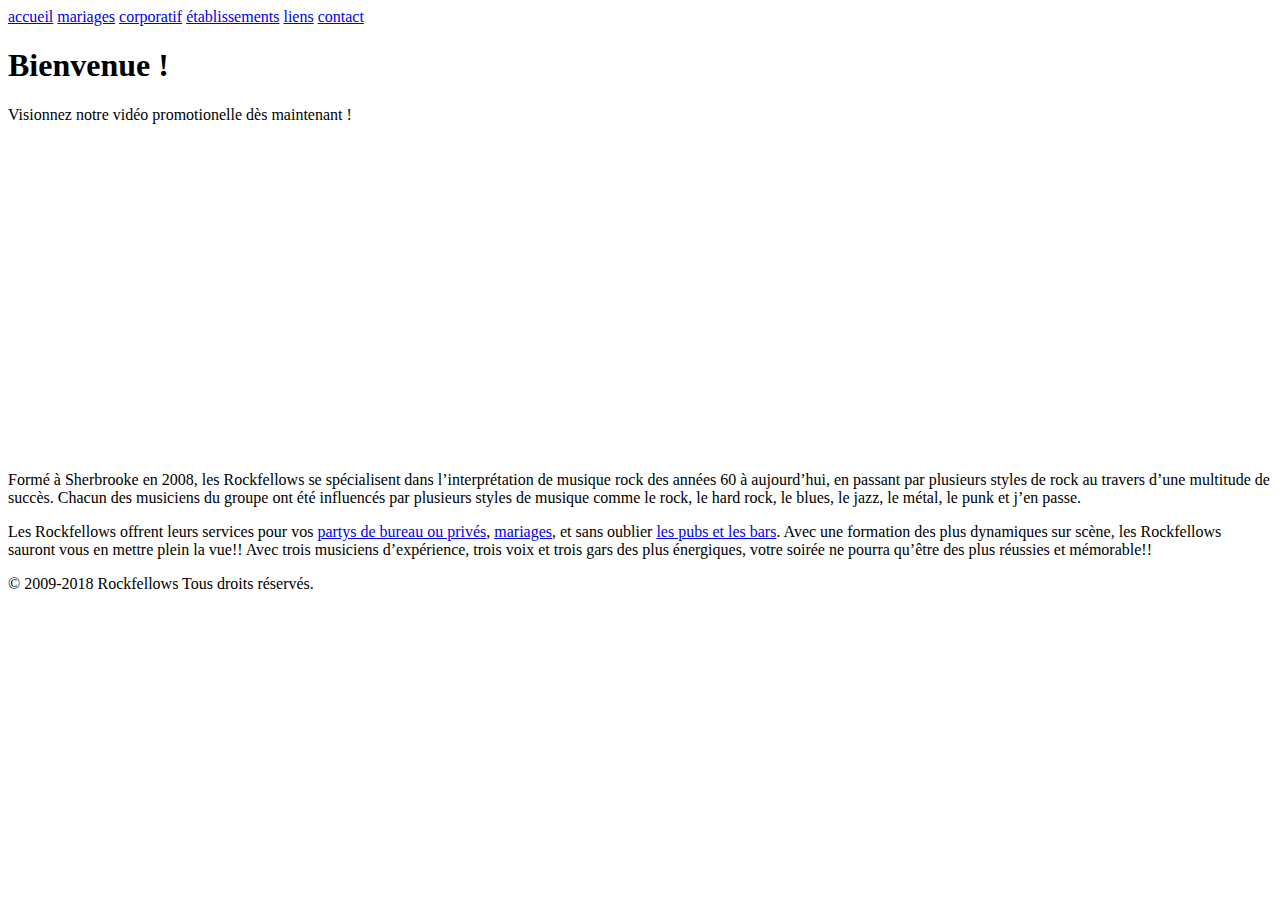
==== index.htm @ 168a0738 "Site files" ====
<!DOCTYPE HTML PUBLIC "-//W3C//DTD HTML 4.01 Transitional//EN"
"http://www.w3.org/TR/html4/loose.dtd">
<html>
<head>
<meta http-equiv="Content-Type" content="text/html; charset=ISO-8859-1">
<title>Groupe rock de Sherbrooke</title>

<link rel="StyleSheet" href="/themes/rockfellows/style/menu.css" type="text/css">
<style type="text/css">@import url("/themes/rockfellows/style/style.css"); </style>
<script type="text/javascript" src="/includes_axial/axialScript.js"></script><script type="text/javascript" src="/includes_axial/formScript.js"></script><script type="text/javascript" src="includes_axial/ckeditor/ckeditor.js"></script>
<!-- D�but du code HTML pour la fonction "Header" -->
<link rel="stylesheet" href="themes/rockfellows/style/style.css" />
<script type="text/javascript" src="http://ekomobi.com/redirect/detect.js?http://rockfellows.ekomobi.com"></script>
<script type="text/javascript" src="/includes_axial/jquery-1.4.4.min.js"></script>
<script type="text/javascript">

function get_next_pic(which)
{
	var next = (which >= $('#header img').size() ? 1 : which + 1 );
	$('#img' + which).fadeOut('slow', function(){$('#img' + next).fadeIn('slow', function(){ setTimeout("get_next_pic(" + next + ");", 8000); });});
}

$(document).ready(function()
{
	setTimeout("get_next_pic($('#header img').size());", 2000);
});



</script>

<script type="text/javascript">

  var _gaq = _gaq || [];
  _gaq.push(['_setAccount', 'UA-27007202-1']);
  _gaq.push(['_trackPageview']);

  (function() {
    var ga = document.createElement('script'); ga.type = 'text/javascript'; ga.async = true;
    ga.src = ('https:' == document.location.protocol ? 'https://ssl' : 'http://www') + '.google-analytics.com/ga.js';
    var s = document.getElementsByTagName('script')[0]; s.parentNode.insertBefore(ga, s);
  })();


</script>

</head>

<body>

		

		
		<!-- Si on n'est PAS en admin, inscrire le code ici -->

		



<div id="main">
	<div id="topmost" class="centered">
		<!--<a href="#">Connexion</a>&nbsp;|&nbsp;<a href="#">English</a>-->
	</div>
	<div id="header" class="centered">
	<!--
		<img id="img1" src="/themes/rockfellows/images/head1.jpg" />
		<img id="img2" src="/themes/rockfellows/images/head2.jpg" />
		<img id="img3" src="/themes/rockfellows/images/head3.jpg" />
	-->
	</div>
	<div id="navbar" class="centered">
		<a href="index.htm"><span class="nbll"></span>accueil<span class="nblr"></span></a>

		<a href="mariages.htm" class="nbl"><span class="nbll"><span class="nblr">mariages</span></span></a>
		<a href="corporatif.htm" class="nbl"><span class="nbll"><span class="nblr">corporatif</span></span></a>
		<a href="etablissements.htm" class="nbl"><span class="nbll"><span class="nblr">&eacute;tablissements</span></span></a>
		<a href="liens.htm" class="nbl"><span class="nbll"><span class="nblr">liens</span></span></a>
		<a href="contact.htm" class="nbl"><span class="nbll"><span class="nblr">contact</span></span></a>
	</div>
	<div id="middle" class="centered">

		<div id="content">

<!-- fin du code HTML pour la fonction "Header" -->


<h1>
	Bienvenue !</h1>
<p>
	Visionnez notre vid&eacute;o promotionelle d&egrave;s maintenant !</p>
<p>
	<iframe allowfullscreen="" frameborder="0" height="315" src="//www.youtube.com/embed/AVVgzbM1w_s" width="560"></iframe></p>
<p>
	Form&eacute; &agrave; Sherbrooke en 2008, les Rockfellows se sp&eacute;cialisent dans l&rsquo;interpr&eacute;tation de musique rock des ann&eacute;es 60 &agrave; aujourd&rsquo;hui, en passant par plusieurs styles de rock au travers d&rsquo;une multitude de succ&egrave;s. Chacun des musiciens du groupe ont &eacute;t&eacute; influenc&eacute;s par plusieurs styles de musique comme le rock, le hard rock, le blues, le jazz, le m&eacute;tal, le punk et j&rsquo;en passe.</p>
<p>
	Les Rockfellows offrent leurs services pour vos <a href="corporatif.htm">partys de bureau ou priv&eacute;s</a>, <a href="mariages.htm">mariages</a>, et sans oublier <a href="etablissements.htm">les pubs et les bars</a>. Avec une formation des plus dynamiques sur sc&egrave;ne, les Rockfellows sauront vous en mettre plein la vue!! Avec trois musiciens d&rsquo;exp&eacute;rience, trois voix et trois gars des plus &eacute;nergiques, votre soir&eacute;e ne pourra qu&rsquo;&ecirc;tre des plus r&eacute;ussies et m&eacute;morable!!</p>
 



<!-- D�but du code HTML pour la fonction "Footer" -->




	  
	  <!-- Si on n'est PAS en admin, inscrire le code ici -->

	  


</div>


		<div id="sidebar">

			<div id="sb-center">
				<!--
				<div>
					<h3>Partenaires</h3>
					<ul>
						<li>axialdev</li>
						<li>bar le magog</li>
						<li>organiz</li>
					</ul>
					<p>
						<a href="liens.htm">Afficher tous</a>
					</p>
				</div>
				-->

				<script src="http://widgets.twimg.com/j/2/widget.js"></script>
				<script>
				new TWTR.Widget({
				  version: 2,
				  type: 'profile',
				  rpp: 4,
				  interval: 6000,
				  width: 250,
				  height: 300,
				  theme: {
					shell: {
					  background: '#333333',
					  color: '#c9c9c9'
					},
					tweets: {
					  background: '#000000',
					  color: '#ffffff',
					  links: '#ff0000'
					}
				  },
				  features: {
					scrollbar: false,
					loop: false,
					live: false,
					hashtags: true,
					timestamp: true,
					avatars: false,
					behavior: 'all'
				  }
				}).render().setUser('rockfellows').start();
				</script>

				<script src="http://connect.facebook.net/fr_CA/all.js#xfbml=1"></script><fb:like-box href="http://www.facebook.com/#!/pages/The-Rockfellows/143125616502" width="250" colorscheme="dark" connections="8" stream="false" header="false"></fb:like-box>
			</div>
		</div>





	</div>
</div>

<div id="footer" class="centered">
	&copy; 2009-2018 Rockfellows Tous droits r&eacute;serv&eacute;s.
</div>
<!--
<div id="contactusspacer">&nbsp;</div>
<div id="contactus">Contactez-nous !</div>
-->





<!-- Fin du code HTML pour la fonction "Footer" -->

</body>
</html>
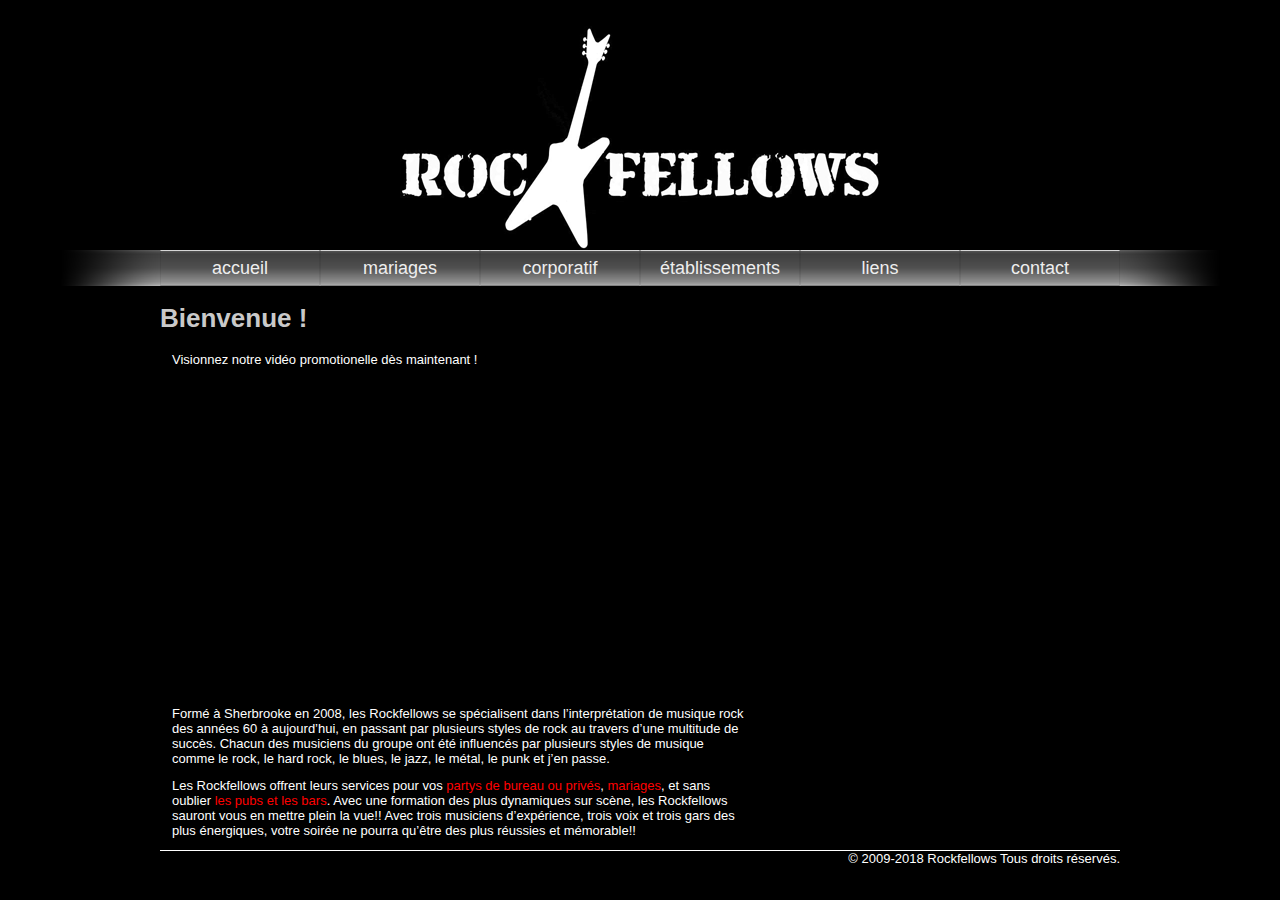
==== commit 8f112eb5: "relative protocol" ====
--- a/index.htm
+++ b/index.htm
@@ -10,7 +10,6 @@
 <script type="text/javascript" src="/includes_axial/axialScript.js"></script><script type="text/javascript" src="/includes_axial/formScript.js"></script><script type="text/javascript" src="includes_axial/ckeditor/ckeditor.js"></script>
 <!-- D�but du code HTML pour la fonction "Header" -->
 <link rel="stylesheet" href="themes/rockfellows/style/style.css" />
-<script type="text/javascript" src="http://ekomobi.com/redirect/detect.js?http://rockfellows.ekomobi.com"></script>
 <script type="text/javascript" src="/includes_axial/jquery-1.4.4.min.js"></script>
 <script type="text/javascript">
 
@@ -84,16 +83,16 @@
 <!-- fin du code HTML pour la fonction "Header" -->
 
 
-<h1>
-	Bienvenue !</h1>
-<p>
-	Visionnez notre vid&eacute;o promotionelle d&egrave;s maintenant !</p>
-<p>
-	<iframe allowfullscreen="" frameborder="0" height="315" src="//www.youtube.com/embed/AVVgzbM1w_s" width="560"></iframe></p>
-<p>
-	Form&eacute; &agrave; Sherbrooke en 2008, les Rockfellows se sp&eacute;cialisent dans l&rsquo;interpr&eacute;tation de musique rock des ann&eacute;es 60 &agrave; aujourd&rsquo;hui, en passant par plusieurs styles de rock au travers d&rsquo;une multitude de succ&egrave;s. Chacun des musiciens du groupe ont &eacute;t&eacute; influenc&eacute;s par plusieurs styles de musique comme le rock, le hard rock, le blues, le jazz, le m&eacute;tal, le punk et j&rsquo;en passe.</p>
-<p>
-	Les Rockfellows offrent leurs services pour vos <a href="corporatif.htm">partys de bureau ou priv&eacute;s</a>, <a href="mariages.htm">mariages</a>, et sans oublier <a href="etablissements.htm">les pubs et les bars</a>. Avec une formation des plus dynamiques sur sc&egrave;ne, les Rockfellows sauront vous en mettre plein la vue!! Avec trois musiciens d&rsquo;exp&eacute;rience, trois voix et trois gars des plus &eacute;nergiques, votre soir&eacute;e ne pourra qu&rsquo;&ecirc;tre des plus r&eacute;ussies et m&eacute;morable!!</p>
+<h1>
+	Bienvenue !</h1>
+<p>
+	Visionnez notre vid&eacute;o promotionelle d&egrave;s maintenant !</p>
+<p>
+	<iframe allowfullscreen="" frameborder="0" height="315" src="//www.youtube.com/embed/AVVgzbM1w_s" width="560"></iframe></p>
+<p>
+	Form&eacute; &agrave; Sherbrooke en 2008, les Rockfellows se sp&eacute;cialisent dans l&rsquo;interpr&eacute;tation de musique rock des ann&eacute;es 60 &agrave; aujourd&rsquo;hui, en passant par plusieurs styles de rock au travers d&rsquo;une multitude de succ&egrave;s. Chacun des musiciens du groupe ont &eacute;t&eacute; influenc&eacute;s par plusieurs styles de musique comme le rock, le hard rock, le blues, le jazz, le m&eacute;tal, le punk et j&rsquo;en passe.</p>
+<p>
+	Les Rockfellows offrent leurs services pour vos <a href="corporatif.htm">partys de bureau ou priv&eacute;s</a>, <a href="mariages.htm">mariages</a>, et sans oublier <a href="etablissements.htm">les pubs et les bars</a>. Avec une formation des plus dynamiques sur sc&egrave;ne, les Rockfellows sauront vous en mettre plein la vue!! Avec trois musiciens d&rsquo;exp&eacute;rience, trois voix et trois gars des plus &eacute;nergiques, votre soir&eacute;e ne pourra qu&rsquo;&ecirc;tre des plus r&eacute;ussies et m&eacute;morable!!</p>
  
 
 
@@ -129,7 +128,7 @@
 				</div>
 				-->
 
-				<script src="http://widgets.twimg.com/j/2/widget.js"></script>
+				<script src="//widgets.twimg.com/j/2/widget.js"></script>
 				<script>
 				new TWTR.Widget({
 				  version: 2,
@@ -161,7 +160,7 @@
 				}).render().setUser('rockfellows').start();
 				</script>
 
-				<script src="http://connect.facebook.net/fr_CA/all.js#xfbml=1"></script><fb:like-box href="http://www.facebook.com/#!/pages/The-Rockfellows/143125616502" width="250" colorscheme="dark" connections="8" stream="false" header="false"></fb:like-box>
+				<script src="//connect.facebook.net/fr_CA/all.js#xfbml=1"></script><fb:like-box href="//www.facebook.com/#!/pages/The-Rockfellows/143125616502" width="250" colorscheme="dark" connections="8" stream="false" header="false"></fb:like-box>
 			</div>
 		</div>
 
--- a/themes/rockfellows/style/menu.css
+++ b/themes/rockfellows/style/menu.css
@@ -0,0 +1,167 @@
+
+
+/*********************
+*  Boite principale  *
+**********************/
+
+/*   Contour de la boite de cat�gories   */
+.categoOutline{}
+
+/*    Texte � l'ext�erieur de la fonction des liens   */
+.MenuGauche{}
+
+
+
+/***************************
+*  cellule des cat�gories  *
+****************************/
+
+/*    1er niveau    */
+
+TD.divSpace{}
+
+/*    liens des categories     */
+
+A.blockCatego:link{font-size:11px; font-family:Arial; color:#434260; text-transform:uppercase; text-decoration:none; font-weight:bold;}
+A.blockCatego:visited{font-size:11px; font-family:Arial; color:#434260; text-transform:uppercase; text-decoration:none;  font-weight:bold;}
+A.blockCatego:hover{font-size:11px; font-family:Arial; color:#434260; text-transform:uppercase; text-decoration:none;  font-weight:bold;}
+A.blockCatego:active{font-size:11px; font-family:Arial; color:#434260; text-transform:uppercase; text-decoration:none;  font-weight:bold;}
+
+/*    lien (ou cellule) inactif(ve)     */
+
+TD.blockCatego{font-size:11px; font-family:Arial; padding-left:15px; color:#434260; text-transform:uppercase; text-decoration:none; height:10px; font-weight:bold;}
+
+
+
+/*    TR    */
+/*    fond des cellules, bon pour des rollover    */
+
+TR.RowBlockCatego{}
+
+TR.RowBlockCategoOver{}
+
+TR.RowBlockCategoUp{}
+
+
+/*    TD    */
+
+TD.RowBlockCatego{}
+
+TD.RowBlockCategoOver{}
+
+
+
+/**********************
+*  cellule des pages  *
+**********************/
+
+/*    2e niveau     */
+
+/*    liens des pages  */
+
+a.ListLinks:link{font-size:10px; font-family:Arial; color:#434260; text-transform:uppercase; text-decoration:none;  line-height:22px; padding-left:15px;}
+a.ListLinks:visited{font-size:10px; font-family:Arial; color:#434260; text-transform:uppercase; text-decoration:none;  line-height:22px;  padding-left:15px;}
+a.ListLinks:hover{font-size:10px; font-family:Arial; color:#1e1d31; text-transform:uppercase; text-decoration:underline;  line-height:22px; padding-left:15px;}
+a.ListLinks:active{font-size:10px; font-family:Arial; color:#1e1d31; text-transform:uppercase; text-decoration:underline; line-height:22px; padding-left:15px;}
+
+/* lien inactif (span)   */
+
+SPAN.ListLinks{font-size:10px; font-family:Arial; color:#1e1d31; text-transform:uppercase; text-decoration:underline; line-height:22px; padding-left:15px;}
+
+TD.PageCell{width:212px;}
+
+/*    Boite des pages     */
+/*    Bordures vont ici    */
+
+.blockSubPage{ border-style:none; border-color:#6c6868; border-width:0px 0px 1px 0px; width:250px;}
+
+/*    fond des cellules, bon pour des rollover    */
+
+TR.RowListLinksUp{height:20px;font-size:10px;}
+
+TR.RowListLinks{height:20px;font-size:10px; }
+
+TR.RowListLinksOver{height:20px;font-size:10px;}
+
+
+
+/***************************
+*  cellules AxialBoutique  *
+****************************/
+
+/*    3e niveau    */
+
+TD.SubBlockCatego{}
+
+TR.SubRowBlockCatego{}
+
+TD.SubRowBlockCatego{}
+
+TR.SubRowBlockCategoUp{}
+
+TD.SubRowBlockCategoUp{}
+
+TR.SubRowBlockCategoOver{}
+
+TD.SubRowBlockCategoOver{}
+
+TR.SubSubRowBlockCatego{}
+
+TD.SubSubRowBlockCatego{}
+
+
+/**************************************
+* liens des pages d'un menu harcod�   *
+***************************************/
+
+a.BoxLink:link{}
+a.BoxLink:visited{}
+a.BoxLink:hover{}
+a.BoxLink:active{}
+
+
+/*******************
+*  Menu D�roulant  *
+*******************/
+
+/* Placer ici les styles TABLE.Drop, TD.DropCatego, a.DropCatego, TD.DropPage, a.DropPage, .bg_deroule */
+TABLE.Drop{background-color:#67737A; width:250px; border-style:solid; border-width:0px 1px 0px 1px; border-color:#B2B6B9; }
+a.DropPage:link{line-height:20px;  display:block;  text-decoration:none; padding:2px 10px;}
+a.DropPage:visited{line-height:20px;  display:block;   text-decoration:none; padding:2px 10px;}
+a.DropPage:hover{ line-height:20px;  display:block; background-color:#404C54; padding:2px 10px; text-decoration:none;}
+a.DropPage:active{ line-height:20px;  display:block;   text-decoration:none; padding:2px 10px;}
+TD.DropPage{  color:#F7921D; line-height:20px; border-style:solid; border-width:0px 0px 1px 0px; border-color:#B2B6B9;   text-decoration:none;  }
+TD.DropCatego{ color:#F7921D; line-height:20px; border-style:solid; border-width:0px 0px 1px 0px; border-color:#B2B6B9;   text-decoration:none; padding:2px 10px; }
+SPAN.DropPage{ line-height:20px;  display:block;   text-decoration:none; padding:2px 10px;}
+
+/********************
+*  Menu Horizontal  *
+********************/
+
+/* Placer ici les styles TABLE.MenuHor, TD.MenuHor, a.MenuHor, a.MenuHorSelected */
+
+.bg_deroule{}
+
+TABLE.MenuHor{}
+
+a.MenuHorCatego:link{}
+a.MenuHorCatego:visited{}
+a.MenuHorCatego:hover{}
+a.MenuHorCatego:active{}
+
+a.MenuHorCategoSelected:link{}
+a.MenuHorCategoSelected:visited{}
+a.MenuHorCategoSelected:hover{}
+a.MenuHorCategoSelected:active{}
+
+a.MenuHor:link{}
+a.MenuHor:visited{}
+a.MenuHor:hover{}
+a.MenuHor:active{}
+
+a.MenuHorSelected:link{}
+a.MenuHorSelected:visited{}
+a.MenuHorSelected:hover{}
+a.MenuHorSelected:active{}
+
+
--- a/themes/rockfellows/style/style.css
+++ b/themes/rockfellows/style/style.css
@@ -0,0 +1,71 @@
+html , body {margin:0px; padding:0px;color:white;background:black;font-family:verdana,geneva,arial,sans-serif;font-size:13px;}
+	a{color:red;text-decoration:none;}
+	a:hover{color:red;text-decoration:underline;}
+	#main{background:transparent url('/themes/rockfellows/images/4navbase6.gif') center 250px no-repeat;}
+	.centered{width:960px;margin:0px auto;}
+	#topmost{text-align:right;background-color:black;height:25px;font-size:14px;line-height:25px;}
+	#header{height:225px;background:black url('/themes/rockfellows/images/logo.gif') center center no-repeat;}
+	#header img{position:absolute;}
+	#header #img1{display:none;}
+	#header #img2{display:none;}
+	#header #img3{display:none;}
+	
+	#navbar{background: url('/themes/rockfellows/images/4navbase5.gif') repeat-x;height:36px;}
+	#navbar a {line-height:36px;display:block;float:left;background: url('/themes/rockfellows/images/4navbase-btn2-c.gif') repeat-x;height:36px;width:160px; text-align:center;font-size:18px;color:#EEE;text-decoration:none;}
+	#navbar span{height:36px;width:4px;}
+	
+	
+	#navbar .nbll {float:left;background: url('/themes/rockfellows/images/4navbase-btn2-l.gif') no-repeat;}
+	#navbar .nblr {float:right;background: url('/themes/rockfellows/images/4navbase-btn2-r.gif') no-repeat;}
+	
+	#navbar .nbl span{display:block;width:100%;}
+	#navbar .nbll {background: url('/themes/rockfellows/images/4navbase-btn2-l.gif') top left no-repeat;}
+	#navbar .nblr {background: url('/themes/rockfellows/images/4navbase-btn2-r.gif') top right no-repeat;}
+	
+	#navbar a:hover {background-image: url('/themes/rockfellows/images/4navbase-btn2-in-c.gif'); }
+	#navbar a:hover .nbll {background-image: url('/themes/rockfellows/images/4navbase-btn2-in-l.gif');}
+	#navbar a:hover .nblr {background-image: url('/themes/rockfellows/images/4navbase-btn2-in-r.gif');}
+	
+	#middle{background-color:black;color:white;background-image:none;}
+	
+	#content{width:600px;float:left;}
+	#content h1 {color:#c9c9c9;}
+	#content p {margin:12px;}
+	
+	#sidebar{width:350px;float:right;}
+	#sb-center{width:250px;margin:0px auto;}
+	#rfcal {margin:12px auto;width:250px;border:1px solid #333;text-align:center;}
+	#rfcal-details{float:right;color:#999;width:150px;display:none;}
+	
+	.fb_iframe_widget{display:block;margin:12px auto;}
+	.twtr-doc{margin:12px auto;}
+	.twtr-ft div a {display:none;}
+	
+	#footer{border-top:1px solid white;clear:both;text-align:right;/*background-image:url('/themes/rockfellows/images/4navbase6.gif');*/}
+	
+	#contactus
+	{
+		position:fixed;
+		width:100%;
+		height:80px;
+		background-color:#111;
+		bottom:0px;
+	}
+	
+	#contactusspacer
+	{
+		width:100%;
+		height:80px;
+		bacground-color:red;
+	}
+	
+	
+	
+	#contactform
+	{
+		width:600px;
+	}
+	
+	#contactform label { float:left; display:block; width:250px;}
+	#contactform input , #contactform textarea { float:left;clear:right;display:block; }
+	#contactform #sendbutton {clear:both;float:right;}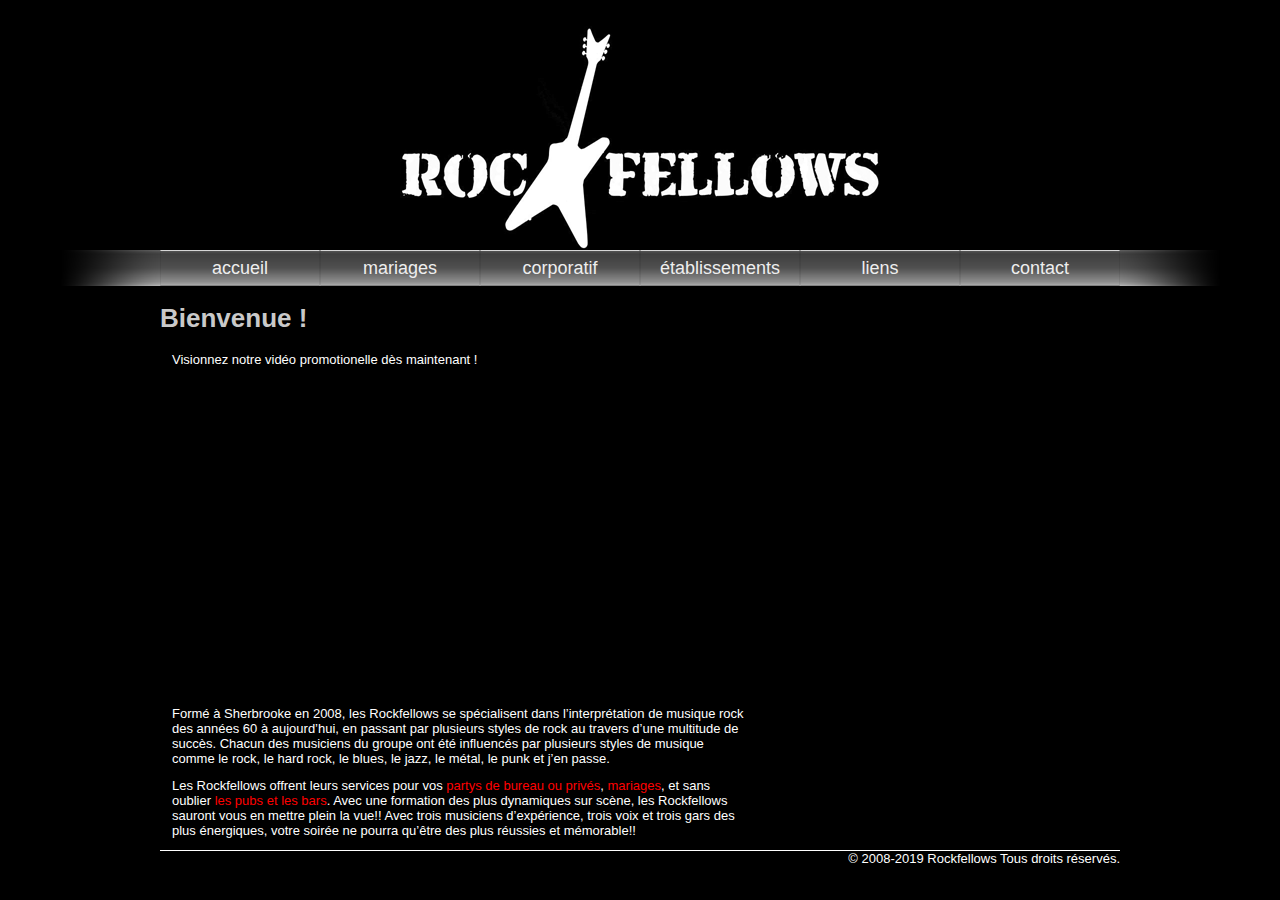
==== commit 82f25aa9: "Update index.htm" ====
--- a/index.htm
+++ b/index.htm
@@ -8,7 +8,7 @@
 <link rel="StyleSheet" href="/themes/rockfellows/style/menu.css" type="text/css">
 <style type="text/css">@import url("/themes/rockfellows/style/style.css"); </style>
 <script type="text/javascript" src="/includes_axial/axialScript.js"></script><script type="text/javascript" src="/includes_axial/formScript.js"></script><script type="text/javascript" src="includes_axial/ckeditor/ckeditor.js"></script>
-<!-- D�but du code HTML pour la fonction "Header" -->
+<!-- Début du code HTML pour la fonction "Header" -->
 <link rel="stylesheet" href="themes/rockfellows/style/style.css" />
 <script type="text/javascript" src="/includes_axial/jquery-1.4.4.min.js"></script>
 <script type="text/javascript">
@@ -88,7 +88,7 @@
 <p>
 	Visionnez notre vid&eacute;o promotionelle d&egrave;s maintenant !</p>
 <p>
-	<iframe allowfullscreen="" frameborder="0" height="315" src="//www.youtube.com/embed/AVVgzbM1w_s" width="560"></iframe></p>
+	<iframe allowfullscreen="" frameborder="0" height="315" src="https://www.youtube.com/embed/AVVgzbM1w_s" width="560"></iframe></p>
 <p>
 	Form&eacute; &agrave; Sherbrooke en 2008, les Rockfellows se sp&eacute;cialisent dans l&rsquo;interpr&eacute;tation de musique rock des ann&eacute;es 60 &agrave; aujourd&rsquo;hui, en passant par plusieurs styles de rock au travers d&rsquo;une multitude de succ&egrave;s. Chacun des musiciens du groupe ont &eacute;t&eacute; influenc&eacute;s par plusieurs styles de musique comme le rock, le hard rock, le blues, le jazz, le m&eacute;tal, le punk et j&rsquo;en passe.</p>
 <p>
@@ -97,7 +97,7 @@
 
 
 
-<!-- D�but du code HTML pour la fonction "Footer" -->
+<!-- Début du code HTML pour la fonction "Footer" -->
 
 
 
@@ -128,7 +128,7 @@
 				</div>
 				-->
 
-				<script src="//widgets.twimg.com/j/2/widget.js"></script>
+				<script src="https://widgets.twimg.com/j/2/widget.js"></script>
 				<script>
 				new TWTR.Widget({
 				  version: 2,
@@ -160,7 +160,7 @@
 				}).render().setUser('rockfellows').start();
 				</script>
 
-				<script src="//connect.facebook.net/fr_CA/all.js#xfbml=1"></script><fb:like-box href="//www.facebook.com/#!/pages/The-Rockfellows/143125616502" width="250" colorscheme="dark" connections="8" stream="false" header="false"></fb:like-box>
+				<script src="https://connect.facebook.net/fr_CA/all.js#xfbml=1"></script><fb:like-box href="https://www.facebook.com/#!/pages/The-Rockfellows/143125616502" width="250" colorscheme="dark" connections="8" stream="false" header="false"></fb:like-box>
 			</div>
 		</div>
 
@@ -172,7 +172,7 @@
 </div>
 
 <div id="footer" class="centered">
-	&copy; 2009-2018 Rockfellows Tous droits r&eacute;serv&eacute;s.
+	&copy; 2008-2019 Rockfellows Tous droits r&eacute;serv&eacute;s.
 </div>
 <!--
 <div id="contactusspacer">&nbsp;</div>
@@ -186,4 +186,4 @@
 <!-- Fin du code HTML pour la fonction "Footer" -->
 
 </body>
-</html>+</html>
